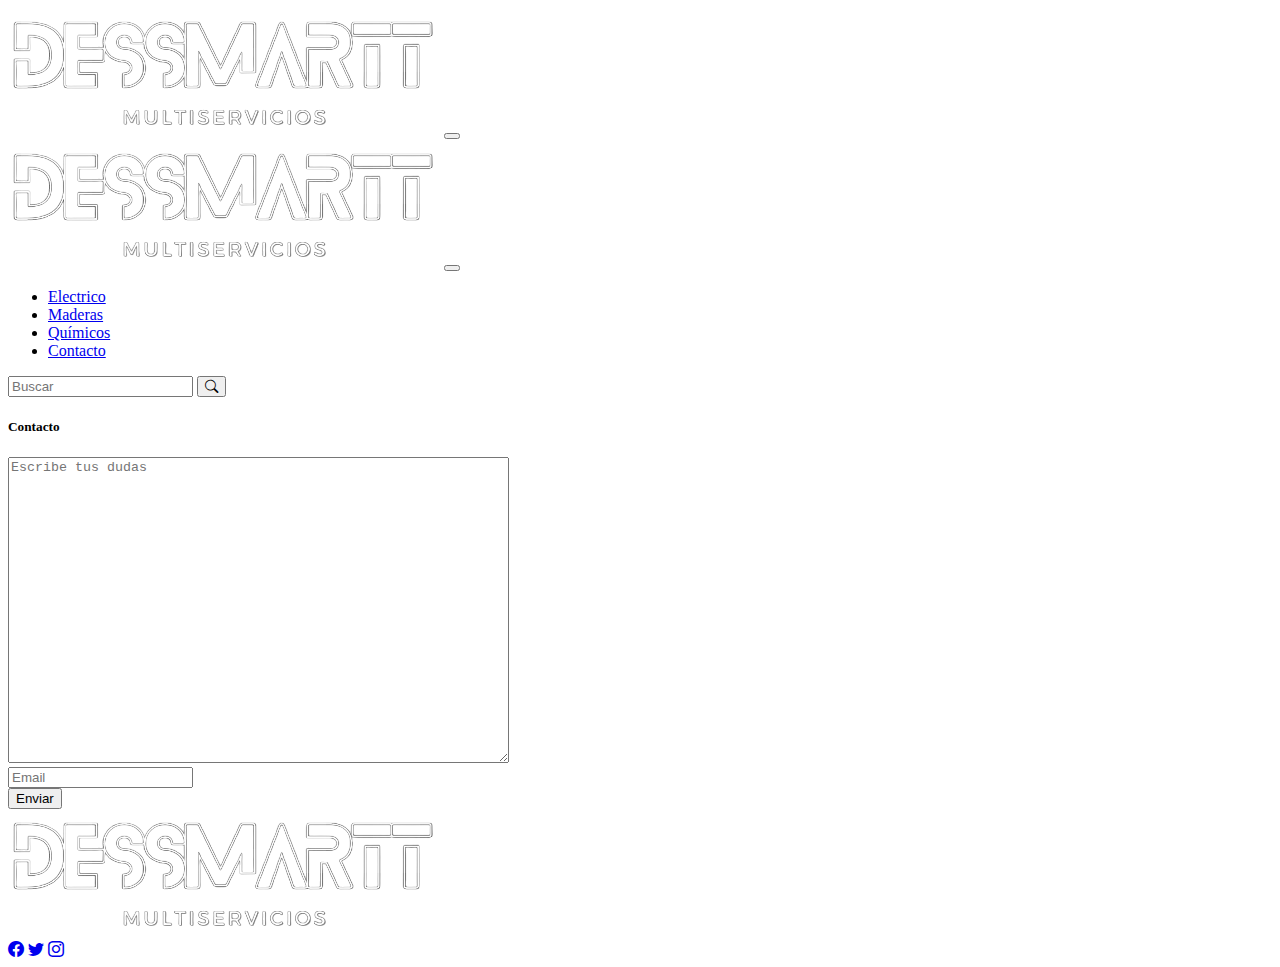
==== pages/contacto.html @ 6d1740a2 "se crearon los html para iniciar a darles estilo" ====
<!DOCTYPE html>
<html lang="en">

<head>
    <meta charset="UTF-8">
    <meta name="viewport" content="width=device-width, initial-scale=1.0">
    <!--link bootstrap-->
    <link href="https://cdn.jsdelivr.net/npm/bootstrap@5.3.2/dist/css/bootstrap.min.css" rel="stylesheet"
        integrity="sha384-T3c6CoIi6uLrA9TneNEoa7RxnatzjcDSCmG1MXxSR1GAsXEV/Dwwykc2MPK8M2HN" crossorigin="anonymous">
    <!--link iconos bootstrap-->
    <link rel="stylesheet" href="https://cdn.jsdelivr.net/npm/bootstrap-icons@1.11.3/font/bootstrap-icons.min.css">
    <!--linkear css-->
    <link rel="stylesheet" href="css/style.css">

    <title>Multiservicios DESSMART</title>
</head>

<body>

    <header>
        <nav class="navbar navbar-expand-lg">
            <section class="container-fluid">
                <a class="navbar-brand logo" href="../index.html"><img src="../assets/images/logo.png" alt="logo de la empresa"></a>

                <button class="navbar-toggler" type="button" data-bs-toggle="offcanvas"
                    data-bs-target="#offcanvasNavbar" aria-controls="offcanvasNavbar" aria-label="Toggle navigation">
                    <span class="navbar-toggler-icon"></span>
                </button>

                <section class="offcanvas offcanvas-end" tabindex="-1" id="offcanvasNavbar"
                    aria-labelledby="offcanvasNavbarLabel">
                    <article class="offcanvas-header">
                        <a class="navbar-hamburguesa-logo" href="../index.html"><img src="../assets/images/logo.png" alt="logo de la empresa"></a>
                        <button type="button" class="btn-close" data-bs-dismiss="offcanvas" aria-label="Close"></button>
                    </article>

                    <article class="offcanvas-body nav-list">
                        <ul class="navbar-nav justify-content-end flex-grow-1 pe-3">
                            <li><a href="electrico.html" class="nav_link">Electrico</a></li>
                            <li><a href="maderas.html" class="nav_link">Maderas</a></li>
                            <li><a href="quimicos.html" class="nav_link">Químicos</a></li>
                            <li><a href="contacto.html" class="nav_link">Contacto</a></li>
                        </ul>

                        <form class="buscar">
                            <input type="search" placeholder="Buscar">
                            <button class="btn_buscar" type="submit"><i class="bi bi-search "></i></button>
                        </form>
                    </article>
                </section>
            </section>
        </nav>
    </header>


    <main>
        
        <section class="contacto">
            <h5>Contacto</h5>
            <!--inputs para que el usuario ingrese un mensaje y su correo-->
            <form class="form_contacto">
                <div>
                    <textarea name="messege" id="" cols="60" rows="20" placeholder="Escribe tus dudas"></textarea>
                </div>
                <div>
                    <input type="email" placeholder="Email">
                </div>
                <div>
                    <input type="submit" value="Enviar" class="btn_contacto">
                </div>
            </form>
          </section class="contacto">

    </main>

    <footer>
        <section>
            <a href="index.html" class="logo"><img src="../assets/images/logo.png" alt="logo de la empresa"></a>
        </section>
        <!--link iconos redes sociales-->
        <section class="redes">
            <a href="https://www.facebook.com" target="_blank" class="icono"><i class="bi bi-facebook"></i></a>
            <a href="https://www.twitter.com" target="_blank" class="icono"><i class="bi bi-twitter"></i></a>
            <a href="https://www.instagram.com" target="_blank" class="icono"><i class="bi bi-instagram"></i></a>
        </section>
    </footer>


    <script src="https://cdn.jsdelivr.net/npm/bootstrap@5.3.2/dist/js/bootstrap.bundle.min.js"
        integrity="sha384-C6RzsynM9kWDrMNeT87bh95OGNyZPhcTNXj1NW7RuBCsyN/o0jlpcV8Qyq46cDfL"
        crossorigin="anonymous"></script>

</body>

</html>
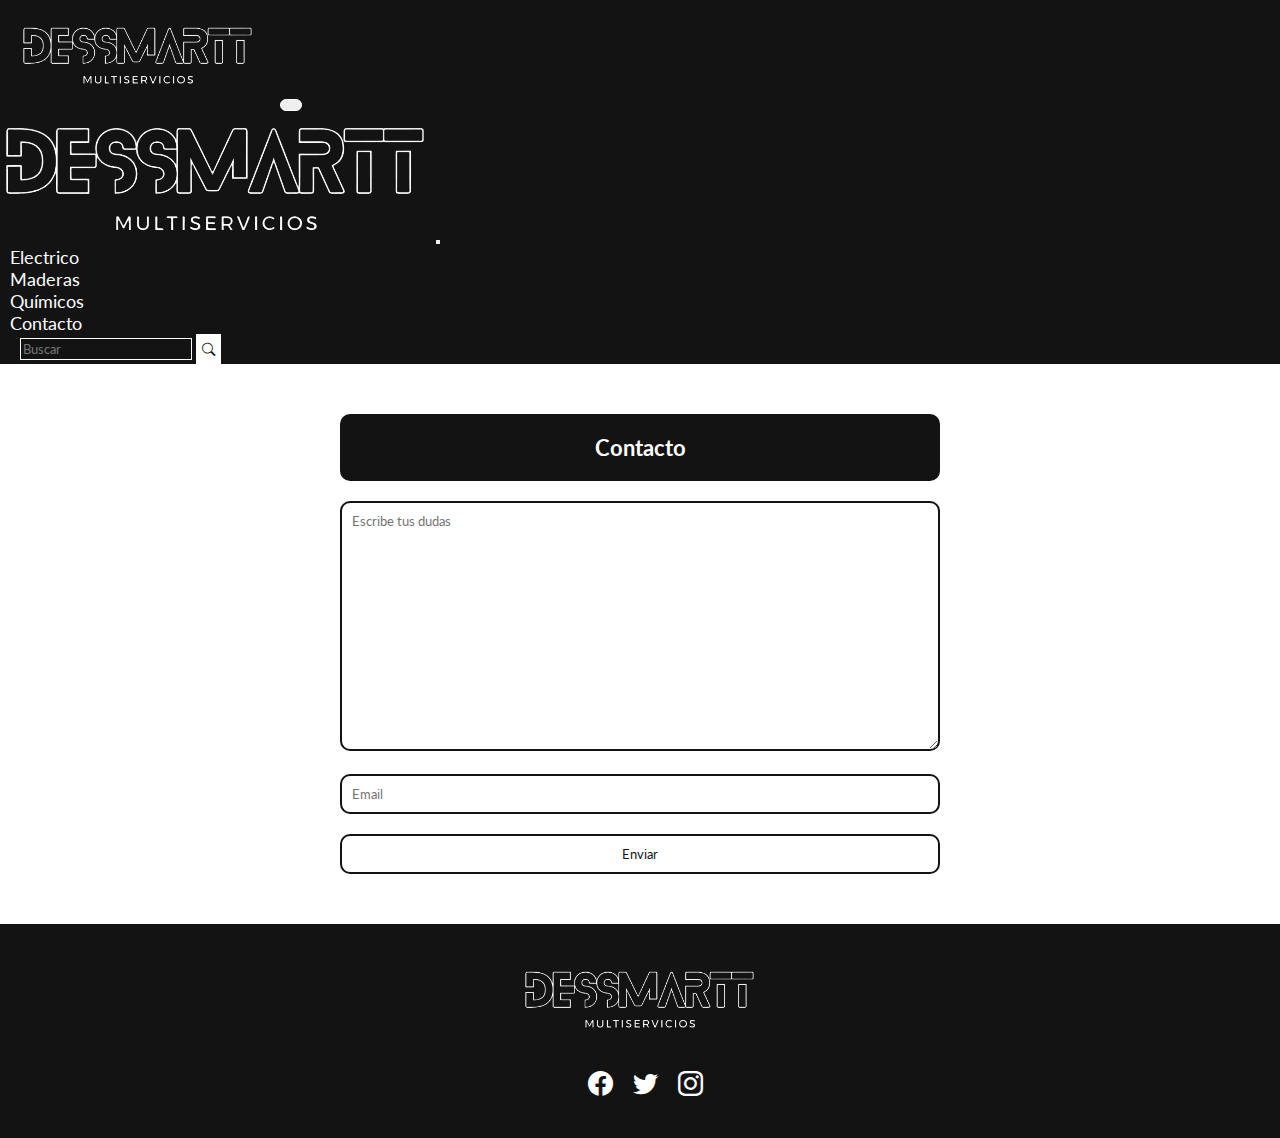
==== commit 40d11ec7: "se agrega sass para cada parte del proyecto" ====
--- a/pages/contacto.html
+++ b/pages/contacto.html
@@ -10,7 +10,7 @@
     <!--link iconos bootstrap-->
     <link rel="stylesheet" href="https://cdn.jsdelivr.net/npm/bootstrap-icons@1.11.3/font/bootstrap-icons.min.css">
     <!--linkear css-->
-    <link rel="stylesheet" href="css/style.css">
+    <link rel="stylesheet" href="../css/style.css">
 
     <title>Multiservicios DESSMART</title>
 </head>
--- a/css/style.css
+++ b/css/style.css
@@ -0,0 +1,897 @@
+@import url("https://fonts.googleapis.com/css2?family=Lato&display=swap");
+* {
+  margin: 0;
+  padding: 0;
+  box-sizing: border-box;
+  font-family: "Lato", sans-serif;
+}
+
+/*general*/
+ul {
+  list-style-type: none;
+}
+
+body {
+  background-color: rgb(255, 255, 255);
+}
+
+a {
+  text-decoration: none;
+  color: rgb(20, 19, 19);
+  font-size: 18px;
+}
+
+/*iconos footer*/
+.redes {
+  display: flex;
+  justify-content: center;
+  align-items: center;
+  padding: 0px 10px 10px 20px;
+}
+
+.icono {
+  padding: 10px;
+  color: rgb(255, 255, 255);
+}
+
+.icono:hover {
+  transform: scale(1.5);
+  transition: 0.5s;
+}
+
+.icono i {
+  font-size: 25px;
+  text-align: center;
+}
+
+footer {
+  text-align: center;
+  background-color: rgb(20, 19, 19);
+  padding: 20px;
+}
+
+/*header*/
+header {
+  position: sticky;
+  top: 0;
+  z-index: 2;
+}
+
+nav {
+  display: flex;
+  justify-content: space-between;
+  background-color: rgb(20, 19, 19);
+  align-items: center;
+}
+
+.nav_list {
+  display: flex;
+  align-items: end;
+  padding: 20px;
+  margin-right: 40px;
+}
+
+.nav_link {
+  padding: 10px;
+  color: rgb(255, 255, 255);
+}
+
+.nav_link:hover {
+  border-bottom: 2px solid rgb(255, 255, 255);
+}
+
+.logo img {
+  height: 70px;
+  margin: 20px;
+}
+
+.logo img:hover {
+  transform: scale(1.1);
+  transition: 0.5s;
+}
+
+.btn_buscar {
+  height: 30px;
+  padding-left: 10px;
+  padding-right: 10px;
+  background-color: rgb(255, 255, 255);
+  border: 1px solid rgb(255, 255, 255);
+  color: rgb(255, 255, 255);
+  margin-left: -5px;
+}
+
+.btn_buscar:hover {
+  color: rgb(20, 19, 19);
+  background-color: rgb(255, 255, 255);
+}
+
+.buscar input {
+  background-color: rgb(20, 19, 19);
+  border: 1px solid rgb(255, 255, 255);
+  color: rgb(255, 255, 255);
+  padding: 2px;
+}
+
+.buscar {
+  margin-left: 20px;
+}
+
+/*navbar hamburguesa*/
+.navbar_hamburguesa {
+  display: none;
+}
+
+.fixed-top {
+  position: static;
+}
+
+.navbar-toggler-icon {
+  color: rgb(255, 255, 255);
+  border-radius: 10px;
+}
+
+.navbar-toggler {
+  border: 1px solid rgb(255, 255, 255);
+  border-radius: 10px;
+  padding: 0px 10px;
+  padding-top: 10px;
+}
+
+.navbar .container-fluid {
+  justify-content: end;
+  align-items: center;
+}
+
+.offcanvas-body .btn_buscar {
+  color: rgb(20, 19, 19);
+  margin: 0 auto;
+  padding: 5px;
+}
+
+.offcanvas-header {
+  background-color: rgb(20, 19, 19);
+  color: rgb(255, 255, 255);
+}
+
+.offcanvas-header .btn-close {
+  color: rgb(255, 255, 255);
+}
+
+.offcanvas-body .li_hamburguesa:hover {
+  border-bottom: 1px solid rgb(20, 19, 19);
+}
+
+/*portada*/
+/*index*/
+.container_portada {
+  display: flex;
+  max-width: 100%;
+  justify-content: center;
+}
+
+.carousel-item img {
+  width: auto;
+  height: 700px;
+  object-fit: cover;
+  object-position: top;
+  border-radius: 10px;
+}
+
+.carousel_portada {
+  border-radius: 10px;
+  width: 80%;
+  position: relative;
+  margin: 45px;
+  box-shadow: 0 4px 8px 0 rgba(0, 0, 0, 0.2), 0 6px 20px 0 rgba(0, 0, 0, 0.699);
+}
+
+.carousel-caption {
+  margin-bottom: 20px;
+  text-align: center;
+  color: rgb(20, 19, 19);
+  font-size: 18px;
+  padding: 10px;
+}
+
+h5 {
+  background-color: rgb(20, 19, 19);
+  color: rgb(255, 255, 255);
+  padding: 5px;
+  text-align: center;
+  border-radius: 10px;
+  font-size: 22px;
+}
+
+.container_portada h5:hover {
+  background-color: rgb(255, 255, 255);
+  color: rgb(20, 19, 19);
+}
+
+.carousel-caption p {
+  background-color: rgba(240, 248, 255, 0.726);
+  padding: 15px;
+  text-align: justify;
+  border-radius: 10px;
+}
+
+/*nosotros*/
+.nosotros {
+  text-align: center;
+  background-color: rgb(20, 19, 19);
+  padding: 80px;
+}
+
+.nosotros article {
+  display: inline-block;
+  padding: 10px;
+}
+
+.nosotros_texto {
+  width: 400px;
+  height: 450px;
+  overflow: auto;
+  color: rgb(255, 255, 255);
+  text-align: justify;
+  background-color: #414040;
+}
+
+.nosotros iframe {
+  width: 800px;
+  height: 450px;
+}
+
+.nosotros_texto h2 {
+  color: rgb(20, 19, 19);
+  background-color: rgb(255, 255, 255);
+  padding: 10px;
+  margin: 20px 0px;
+  border-radius: 10px;
+  text-align: center;
+}
+
+/*top ventas*/
+.top_ventas {
+  display: flex;
+  flex-direction: column;
+  align-items: center;
+  margin: 80px;
+  gap: 40px;
+}
+
+.titulo_top_ventas {
+  background-color: rgb(20, 19, 19);
+  color: rgb(255, 255, 255);
+  padding: 10px;
+  width: 600px;
+  border-radius: 10px;
+  text-align: center;
+}
+
+.top_ventas_productos {
+  display: grid;
+  grid-template-columns: repeat(3, 1fr);
+  gap: 80px;
+}
+
+.top_ventas_productos img {
+  box-shadow: 0 4px 8px 0 rgba(0, 0, 0, 0.2), 0 6px 20px 0 rgba(0, 0, 0, 0.699);
+  border-radius: 10px;
+}
+
+.card {
+  border: none;
+  text-align: center;
+}
+
+.card-body {
+  display: flex;
+  flex-direction: column;
+  align-items: center;
+}
+
+.card h5 {
+  color: rgb(255, 255, 255);
+  padding: 10px 50px;
+  margin-top: 20px;
+}
+
+.card h6 {
+  color: rgb(255, 255, 255);
+  background-color: rgb(20, 19, 19);
+  padding: 10px 15px;
+  border-radius: 30%;
+}
+
+.card .btn {
+  background-color: rgb(20, 19, 19);
+  color: rgb(255, 255, 255);
+  padding: 10px 15px;
+  border: 2px solid rgb(255, 255, 255);
+}
+
+/*electrico*/
+/*portada*/
+.portada_categoria {
+  text-align: center;
+}
+
+.portada_categoria img {
+  position: relative;
+  width: 80%;
+  height: 700px;
+  object-fit: cover;
+  object-position: top;
+  border-radius: 10px;
+  margin: 45px 0px;
+  box-shadow: 0 4px 8px 0 rgba(0, 0, 0, 0.2), 0 6px 20px 0 rgba(0, 0, 0, 0.699);
+}
+
+.texto_portada_categoria {
+  position: absolute;
+  top: 75%;
+  left: 15%;
+}
+
+.texto_portada_categoria p {
+  background-color: rgba(240, 248, 255, 0.726);
+  width: 550px;
+  border-radius: 10px;
+  padding: 10px;
+}
+
+/*servicios electricos*/
+.servicios_electricos {
+  display: flex;
+  flex-direction: column;
+  gap: 40px;
+  align-items: center;
+  background-color: rgb(20, 19, 19);
+  padding: 60px 0px;
+}
+
+.servicio_elect {
+  display: flex;
+  text-align: justify;
+  padding: 0px 20px;
+  background-color: #414040;
+  border-radius: 10px;
+  width: 80%;
+}
+
+.servicio_elect img {
+  width: 700px;
+  height: 400px;
+  object-fit: cover;
+  border-radius: 10px;
+  margin: 20px;
+  box-shadow: 0 4px 8px 0 rgba(0, 0, 0, 0.2), 0 6px 20px 0 rgba(0, 0, 0, 0.699);
+}
+
+.servicio_elect p {
+  max-width: 100%;
+  height: 90%;
+  background-color: rgba(240, 248, 255, 0.63);
+  padding: 10px;
+  border-radius: 10px;
+  margin-top: 20px;
+  font-size: 16px;
+  padding: 20px;
+}
+
+.texto_servicio_elect {
+  position: relative;
+}
+
+.servicio_elect button {
+  background-color: rgb(20, 19, 19);
+  color: rgb(255, 255, 255);
+  padding: 10px 15px;
+  border-radius: 10px;
+  margin-top: 20px;
+  position: absolute;
+  top: 75%;
+  left: 40%;
+}
+
+.servicio_elect button:hover {
+  background-color: rgb(255, 255, 255);
+  color: rgb(20, 19, 19);
+}
+
+.servicio_elect .btn_servicio_elect_invertido {
+  left: 0%;
+}
+
+.servicio_elect .btn_servicio_elect_invertido {
+  left: 40%;
+}
+
+/*maderas*/
+/*categorias*/
+.categorias_maderas {
+  text-align: center;
+  padding: 60px;
+  background-color: rgb(20, 19, 19);
+}
+
+.titulo_cat_maderas {
+  background-color: #414040;
+  color: rgb(255, 255, 255);
+  padding: 10px;
+  width: 600px;
+  border-radius: 10px;
+  margin: 0px auto;
+  margin-bottom: 20px;
+}
+
+.card_cat_maderas {
+  display: flex;
+  justify-content: center;
+  gap: 50px;
+  background-color: #414040;
+  padding: 20px;
+  border-radius: 10px;
+  width: 65%;
+  margin: 0 auto;
+}
+
+.card_cat_maderas img {
+  width: 300px;
+  height: 300px;
+  object-fit: cover;
+  border-radius: 10px;
+  box-shadow: 0 4px 8px 0 rgba(0, 0, 0, 0.2), 0 6px 20px 0 rgba(0, 0, 0, 0.699);
+}
+
+.card_maderas {
+  position: relative;
+}
+
+.card_cat_maderas button {
+  background-color: rgb(20, 19, 19);
+  color: rgb(255, 255, 255);
+  padding: 10px 15px;
+  border-radius: 10px;
+  margin-top: 20px;
+  position: absolute;
+  z-index: 1;
+  left: 35%;
+  top: 65%;
+}
+
+.card_cat_maderas button:hover {
+  background-color: rgb(255, 255, 255);
+  color: rgb(20, 19, 19);
+}
+
+/*articulos de madera*/
+.articulos {
+  display: grid;
+  grid-template-columns: repeat(4, 1fr);
+  gap: 20px;
+  padding: 50px 100px;
+}
+
+.articulo_madera {
+  border-radius: 10px;
+  border: 2px solid rgb(20, 19, 19);
+  display: flex;
+  flex-direction: column;
+  justify-content: center;
+  gap: 20px;
+  padding: 20px;
+}
+
+.articulo_madera:hover {
+  background-color: #414040;
+  color: rgb(255, 255, 255);
+}
+
+.articulo_madera img {
+  width: 300px;
+  height: 300px;
+  object-fit: cover;
+  border-radius: 10px;
+  box-shadow: 0 4px 8px 0 rgba(0, 0, 0, 0.2), 0 6px 20px 0 rgba(0, 0, 0, 0.699);
+  margin: 0 auto;
+}
+
+.texto_articulo_madera {
+  text-align: center;
+}
+
+.texto_articulo_madera p {
+  font-size: 18px;
+}
+
+.texto_articulo_madera button {
+  background-color: rgb(20, 19, 19);
+  color: rgb(255, 255, 255);
+  padding: 10px 15px;
+  border-radius: 10px;
+  margin-bottom: 10px;
+}
+
+.texto_articulo_madera button:hover {
+  background-color: rgb(255, 255, 255);
+  color: rgb(20, 19, 19);
+}
+
+.texto_articulo_madera .precio {
+  font-size: 22px;
+  background-color: #d31d1d;
+  color: rgb(255, 255, 255);
+  width: 50px;
+  margin: 0 auto;
+  border-radius: 10px;
+}
+
+.paginas_maderas {
+  text-align: center;
+  margin: 20px;
+  font-size: 22px;
+}
+
+.paginas_maderas a {
+  color: rgb(20, 19, 19);
+  border: 2px solid rgb(20, 19, 19);
+  padding: 10px;
+}
+
+.paginas_maderas a:hover {
+  background-color: rgb(20, 19, 19);
+  color: rgb(255, 255, 255);
+}
+
+/*quimicos*/
+.portada_quimicos {
+  display: grid;
+  grid-template-columns: repeat(2, 1fr);
+  padding: 50px;
+  gap: 5%;
+}
+
+.servicios_quimicos img,
+.productos_quimicos img {
+  width: 100%;
+  height: 800px;
+  object-fit: cover;
+  object-position: top;
+  border-radius: 10px;
+  box-shadow: 0 4px 8px 0 rgba(0, 0, 0, 0.2), 0 6px 20px 0 rgba(0, 0, 0, 0.699);
+}
+
+.servicios_quimicos,
+.productos_quimicos {
+  position: relative;
+  margin: 0 auto;
+}
+
+.servicios_quimicos h5,
+.productos_quimicos h5 {
+  width: 100%;
+  position: absolute;
+  top: 70%;
+  font-size: 30px;
+  background-color: rgb(20, 19, 19);
+  color: rgb(255, 255, 255);
+  padding: 50px 0px;
+  border-radius: 0px;
+}
+
+.productos_quimicos h6 {
+  width: 150px;
+  height: 150px;
+  position: absolute;
+  top: 5%;
+  right: 5%;
+  font-size: 16px;
+  background-color: #cf0606;
+  color: rgb(255, 255, 255);
+  padding: 30px 0px;
+  border-radius: 0px;
+  text-align: center;
+  border-radius: 50%;
+  margin: auto 0;
+  line-height: 90px;
+}
+
+.servicios_quimicos h5:hover,
+.productos_quimicos h5:hover {
+  padding: 48px;
+  font-size: 34px;
+}
+
+/*contacto*/
+.contacto {
+  display: flex;
+  flex-direction: column;
+  align-items: center;
+  gap: 20px;
+  margin: 50px;
+}
+
+.contacto h5 {
+  background-color: rgb(20, 19, 19);
+  color: rgb(255, 255, 255);
+  padding: 20px;
+  width: 600px;
+  border-radius: 10px;
+  text-align: center;
+}
+
+.form_contacto {
+  display: flex;
+  flex-direction: column;
+  align-items: center;
+  gap: 20px;
+}
+
+.form_contacto input,
+.form_contacto textarea {
+  background-color: rgb(255, 255, 255);
+  color: rgb(20, 19, 19);
+  padding: 10px;
+  width: 600px;
+  border-radius: 10px;
+  border: 2px solid rgb(20, 19, 19);
+}
+
+.form_contacto textarea {
+  height: 250px;
+}
+
+.btn_contacto:hover {
+  color: rgb(255, 255, 255);
+  background-color: rgb(20, 19, 19);
+}
+
+/*responsive*/
+/*navbar*/
+@media (max-width: 1024px) {
+  nav .buscar,
+  nav .nav_list {
+    display: none;
+  }
+  .navbar_hamburguesa {
+    display: block;
+    margin: 0px 40px 0px;
+  }
+  .navbar-toggler {
+    font-size: 25px;
+  }
+}
+/*index*/
+@media screen and (min-width: 769px) and (max-width: 1024px) {
+  .nosotros_texto {
+    width: 100%;
+  }
+  .nosotros iframe {
+    max-width: 100%;
+  }
+  .top_ventas_productos {
+    display: flex;
+    flex-wrap: wrap;
+    justify-content: center;
+  }
+  .nosotros_texto,
+  .top_ventas_productos {
+    font-size: 16px;
+  }
+  .titulo_top_ventas {
+    width: 100%;
+  }
+}
+@media screen and (min-width: 320px) and (max-width: 768px) {
+  .texto_portada p {
+    display: none;
+  }
+  .logo img {
+    height: 20px;
+    margin: 10px;
+    align-content: center;
+  }
+  .nav {
+    align-content: center;
+  }
+  .navbar_hamburguesa {
+    margin: 5px;
+  }
+  .navbar-toggler {
+    font-size: 10px;
+  }
+  .carousel-item img {
+    height: 300px;
+  }
+  .container_portada {
+    padding: 0px;
+  }
+  .nosotros {
+    padding: 10px;
+  }
+  .nosotros article {
+    height: 300px;
+    width: 100%;
+  }
+  .nosotros iframe {
+    height: 100%;
+    width: 100%;
+  }
+  .nosotros p {
+    font-size: 12px;
+  }
+  .titulo_top_ventas {
+    width: 100%;
+  }
+  .top_ventas_productos {
+    display: grid;
+    grid-template-columns: repeat(1, 1fr);
+    gap: 20px;
+  }
+  .icono i {
+    font-size: 10px;
+    text-align: center;
+  }
+  footer {
+    padding: 5px;
+  }
+}
+/*electrico*/
+@media screen and (min-width: 769px) and (max-width: 1024px) {
+  .texto_portada_categoria,
+  .texto_portada_categoria h5 {
+    width: 80%;
+    font-size: 16px;
+    left: 18%;
+    top: 55%;
+  }
+  .texto_portada_categoria p {
+    display: none;
+  }
+  .servicio_elect {
+    flex-direction: column;
+    align-items: center;
+  }
+  .servicio_elect_invertido {
+    flex-direction: column-reverse;
+  }
+  .servicio_elect button {
+    position: static;
+    margin: auto;
+  }
+  .texto_servicio_elect {
+    max-width: 100%;
+    text-align: center;
+    padding: 10px 0px 30px 0px;
+  }
+  .servicio_elect {
+    width: 70%;
+    gap: 0px;
+  }
+  .servicio_elect img,
+  .texto_servicio_elect {
+    width: 100%;
+    margin: 10px auto;
+  }
+}
+@media screen and (min-width: 320px) and (max-width: 768px) {
+  .portada_categoria img {
+    height: 300px;
+    margin: 45px 0px;
+  }
+  .servicio_elect img {
+    width: 100%;
+    margin: 0px;
+  }
+  .texto_portada_categoria p {
+    display: none;
+  }
+  .texto_portada_categoria {
+    top: 35%;
+    left: 42%;
+  }
+  .servicio_elect {
+    width: 95%;
+    flex-direction: column;
+    padding: 0px;
+    margin: 5px;
+    gap: 20px;
+  }
+  .texto_servicio_elect {
+    height: 350px;
+    font-size: 12px;
+    overflow: auto;
+  }
+  .servicio_elect p {
+    height: 100vh;
+  }
+  .servicio_elect button {
+    display: none;
+  }
+  .servicio_elect_invertido {
+    flex-direction: column-reverse;
+  }
+}
+/*maderas*/
+@media (max-width: 1200px) {
+  .articulos {
+    grid-template-columns: repeat(3, 1fr);
+    padding: 10px 2px;
+  }
+}
+@media (max-width: 1024px) {
+  .articulos {
+    grid-template-columns: repeat(2, 1fr);
+    padding: 10px 2px;
+  }
+  .card_cat_maderas {
+    display: flex;
+    flex-wrap: wrap;
+    justify-content: center;
+    gap: 30px;
+    width: 90%;
+  }
+}
+@media screen and (min-width: 320px) and (max-width: 768px) {
+  .articulos {
+    grid-template-columns: repeat(1, 1fr);
+  }
+  .card_cat_maderas {
+    display: flex;
+    flex-wrap: wrap;
+    gap: 30px;
+    width: 95vw;
+    padding: 0px;
+    margin: 0 auto;
+  }
+  .categorias_maderas {
+    padding: 0px;
+    align-items: center;
+  }
+  .titulo_cat_maderas {
+    width: 100vw;
+  }
+  .articulos,
+  .articulo_madera {
+    padding: 10px 2px;
+  }
+  .articulo_madera img {
+    width: 80%;
+    height: 40%;
+    object-fit: cover;
+    border-radius: 10px;
+    box-shadow: 0 4px 8px 0 rgba(0, 0, 0, 0.2), 0 6px 20px 0 rgba(0, 0, 0, 0.699);
+    margin: 0 auto;
+  }
+}
+/*quimicos*/
+@media (max-width: 1024px) {
+  .portada_quimicos {
+    grid-template-columns: repeat(1, 1fr);
+    gap: 40px;
+    justify-content: center;
+  }
+}
+@media screen and (min-width: 320px) and (max-width: 768px) {
+  .servicios_quimicos img,
+  .productos_quimicos img {
+    width: 90vw;
+    height: 350px;
+  }
+  .servicios_quimicos h5,
+  .productos_quimicos h5 {
+    width: 100%;
+    font-size: 18px;
+    padding: 15px;
+  }
+}
+/*contacto*/
+@media screen and (min-width: 320px) and (max-width: 768px) {
+  .form_contacto input,
+  .form_contacto textarea,
+  .contacto h5 {
+    width: 95vw;
+  }
+}
+
+/*# sourceMappingURL=style.css.map */
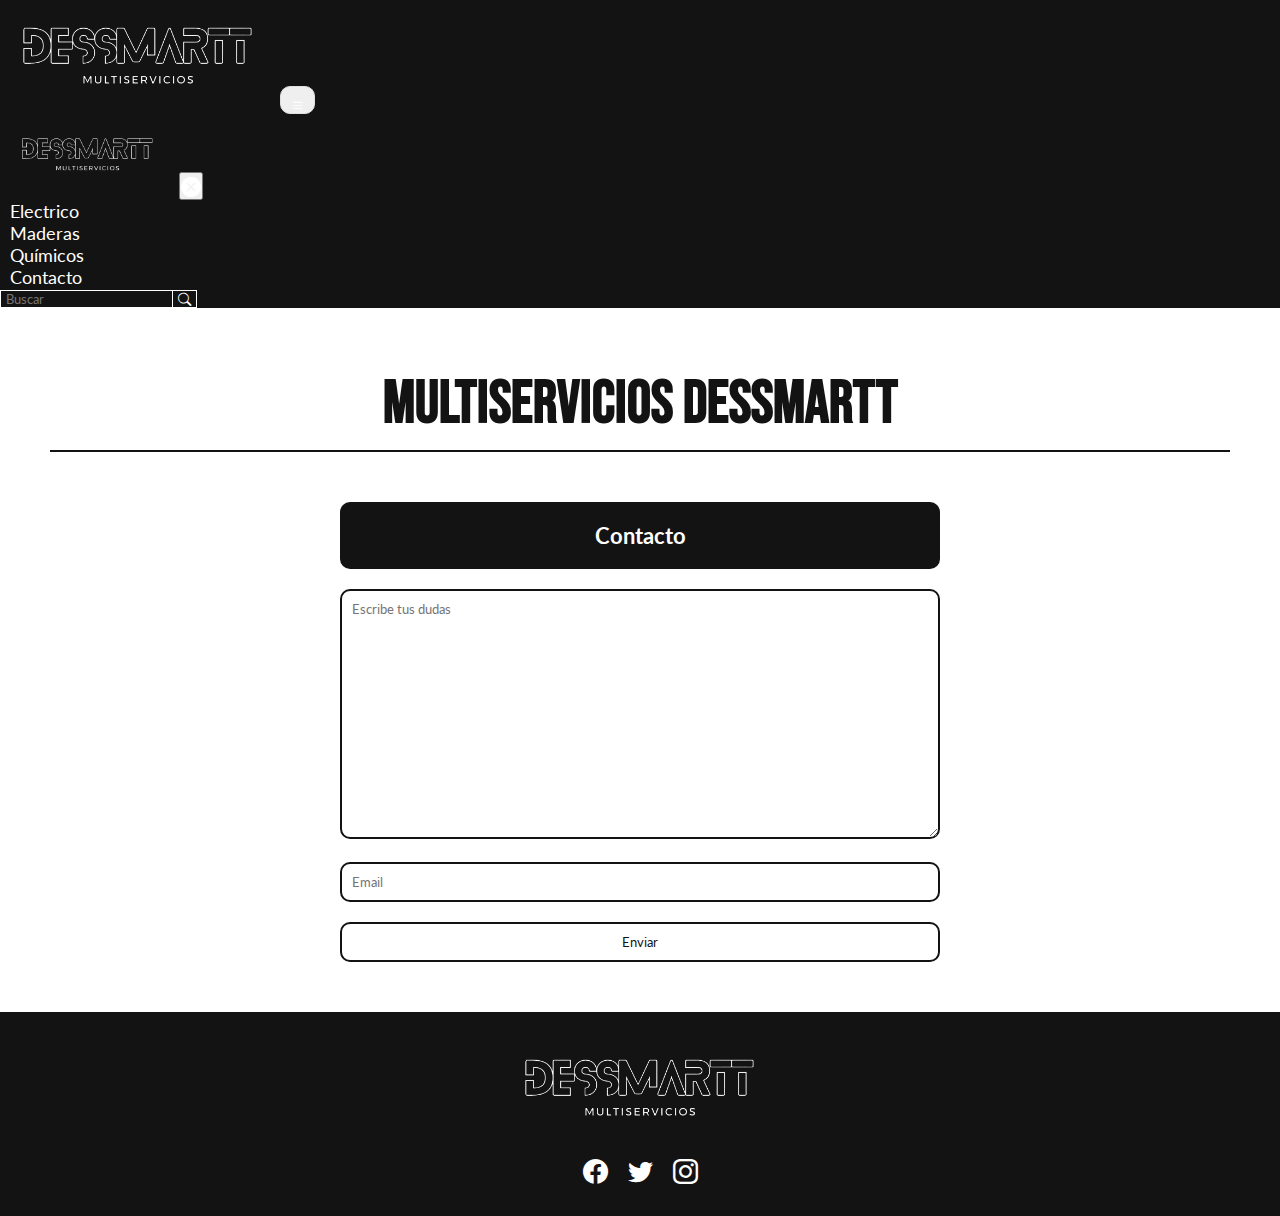
==== commit 99d3f0c4: "se corrigieron las etiquetas h y se agregaron imagenes a la carpeta assets" ====
--- a/pages/contacto.html
+++ b/pages/contacto.html
@@ -12,7 +12,7 @@
     <!--linkear css-->
     <link rel="stylesheet" href="../css/style.css">
 
-    <title>Multiservicios DESSMART</title>
+    <title>Multiservicios DESSMARTT</title>
 </head>
 
 <body>
@@ -24,14 +24,14 @@
 
                 <button class="navbar-toggler" type="button" data-bs-toggle="offcanvas"
                     data-bs-target="#offcanvasNavbar" aria-controls="offcanvasNavbar" aria-label="Toggle navigation">
-                    <span class="navbar-toggler-icon"></span>
+                    <span class="navbar-toggler-icon"><i class="bi bi-list"></i></span>
                 </button>
 
                 <section class="offcanvas offcanvas-end" tabindex="-1" id="offcanvasNavbar"
                     aria-labelledby="offcanvasNavbarLabel">
                     <article class="offcanvas-header">
-                        <a class="navbar-hamburguesa-logo" href="../index.html"><img src="../assets/images/logo.png" alt="logo de la empresa"></a>
-                        <button type="button" class="btn-close" data-bs-dismiss="offcanvas" aria-label="Close"></button>
+                        <a href="../index.html"><img src="../assets/images/logo.png" alt="logo de la empresa" class="navbar-hamburguesa-logo"></a>
+                        <button type="button" class="btn-close" data-bs-dismiss="offcanvas" aria-label="Close"><i class="bi bi-x-circle-fill boton_cerrar"></i></button>
                     </article>
 
                     <article class="offcanvas-body nav-list">
@@ -42,8 +42,8 @@
                             <li><a href="contacto.html" class="nav_link">Contacto</a></li>
                         </ul>
 
-                        <form class="buscar">
-                            <input type="search" placeholder="Buscar">
+                        <form>
+                            <input type="search" placeholder="Buscar" class="barra_buscar">
                             <button class="btn_buscar" type="submit"><i class="bi bi-search "></i></button>
                         </form>
                     </article>
@@ -55,8 +55,9 @@
 
     <main>
         
+        <h1>Multiservicios DESSMARTT</h1>
         <section class="contacto">
-            <h5>Contacto</h5>
+            <h2>Contacto</h2>
             <!--inputs para que el usuario ingrese un mensaje y su correo-->
             <form class="form_contacto">
                 <div>
--- a/css/style.css
+++ b/css/style.css
@@ -1,4 +1,5 @@
 @import url("https://fonts.googleapis.com/css2?family=Lato&display=swap");
+@import url("https://fonts.googleapis.com/css2?family=Bebas+Neue&display=swap");
 * {
   margin: 0;
   padding: 0;
@@ -21,33 +22,53 @@
   font-size: 18px;
 }
 
+.logo img {
+  height: 70px;
+  margin: 20px;
+}
+.logo img:hover {
+  transform: scale(1.1);
+  transition: 0.5s;
+}
+
+h1 {
+  font-family: "Bebas Neue", sans-serif;
+  color: rgb(20, 19, 19);
+  margin: 50px;
+  padding: 10px;
+  text-align: center;
+  border-bottom: 2px solid rgb(20, 19, 19);
+  font-size: 60px;
+}
+
+h2, h5, h3 {
+  background-color: rgb(20, 19, 19);
+  color: rgb(255, 255, 255);
+  padding: 5px;
+  text-align: center;
+  border-radius: 10px;
+  font-size: 22px;
+}
+
 /*iconos footer*/
-.redes {
+footer {
+  text-align: center;
+  background-color: rgb(20, 19, 19);
+  padding: 20px;
+}
+footer .redes {
   display: flex;
   justify-content: center;
   align-items: center;
-  padding: 0px 10px 10px 20px;
-}
-
-.icono {
-  padding: 10px;
-  color: rgb(255, 255, 255);
-}
-
-.icono:hover {
+}
+footer .redes .icono {
+  font-size: 25px;
+  padding: 10px;
+  color: rgb(255, 255, 255);
+}
+footer .redes .icono:hover {
   transform: scale(1.5);
   transition: 0.5s;
-}
-
-.icono i {
-  font-size: 25px;
-  text-align: center;
-}
-
-footer {
-  text-align: center;
-  background-color: rgb(20, 19, 19);
-  padding: 20px;
 }
 
 /*header*/
@@ -55,110 +76,58 @@
   position: sticky;
   top: 0;
   z-index: 2;
-}
-
-nav {
-  display: flex;
-  justify-content: space-between;
-  background-color: rgb(20, 19, 19);
-  align-items: center;
-}
-
-.nav_list {
-  display: flex;
-  align-items: end;
-  padding: 20px;
-  margin-right: 40px;
+  background-color: rgb(20, 19, 19);
 }
 
 .nav_link {
-  padding: 10px;
-  color: rgb(255, 255, 255);
-}
-
+  color: rgb(255, 255, 255);
+  padding: 10px;
+}
 .nav_link:hover {
   border-bottom: 2px solid rgb(255, 255, 255);
 }
 
-.logo img {
-  height: 70px;
+.btn_buscar {
+  padding: 0px 5px 0px 5px;
+  background-color: rgb(20, 19, 19);
+  border: 1px solid rgb(255, 255, 255);
+  color: rgb(255, 255, 255);
+  margin-left: -5px;
+}
+
+.barra_buscar {
+  background-color: rgb(20, 19, 19);
+  border: 1px solid rgb(255, 255, 255);
+}
+.barra_buscar[type=search] {
+  color: rgb(255, 255, 255);
+  padding-left: 5px;
+}
+
+.navbar-hamburguesa-logo {
+  height: 40px;
   margin: 20px;
 }
 
-.logo img:hover {
-  transform: scale(1.1);
-  transition: 0.5s;
-}
-
-.btn_buscar {
-  height: 30px;
-  padding-left: 10px;
-  padding-right: 10px;
-  background-color: rgb(255, 255, 255);
-  border: 1px solid rgb(255, 255, 255);
-  color: rgb(255, 255, 255);
-  margin-left: -5px;
-}
-
-.btn_buscar:hover {
-  color: rgb(20, 19, 19);
-  background-color: rgb(255, 255, 255);
-}
-
-.buscar input {
-  background-color: rgb(20, 19, 19);
-  border: 1px solid rgb(255, 255, 255);
-  color: rgb(255, 255, 255);
-  padding: 2px;
-}
-
-.buscar {
-  margin-left: 20px;
-}
-
-/*navbar hamburguesa*/
-.navbar_hamburguesa {
-  display: none;
-}
-
-.fixed-top {
-  position: static;
-}
-
-.navbar-toggler-icon {
-  color: rgb(255, 255, 255);
-  border-radius: 10px;
+.offcanvas-body,
+.offcanvas-header {
+  background-color: rgb(20, 19, 19);
+}
+.offcanvas-body .boton_cerrar,
+.offcanvas-header .boton_cerrar {
+  color: rgb(255, 255, 255);
+  font-size: 20px;
 }
 
 .navbar-toggler {
-  border: 1px solid rgb(255, 255, 255);
+  border: 1px solid #e0e0e0;
   border-radius: 10px;
   padding: 0px 10px;
   padding-top: 10px;
 }
-
-.navbar .container-fluid {
-  justify-content: end;
-  align-items: center;
-}
-
-.offcanvas-body .btn_buscar {
-  color: rgb(20, 19, 19);
-  margin: 0 auto;
-  padding: 5px;
-}
-
-.offcanvas-header {
-  background-color: rgb(20, 19, 19);
-  color: rgb(255, 255, 255);
-}
-
-.offcanvas-header .btn-close {
-  color: rgb(255, 255, 255);
-}
-
-.offcanvas-body .li_hamburguesa:hover {
-  border-bottom: 1px solid rgb(20, 19, 19);
+.navbar-toggler-icon {
+  color: rgb(255, 255, 255);
+  border-radius: 10px;
 }
 
 /*portada*/
@@ -167,6 +136,13 @@
   display: flex;
   max-width: 100%;
   justify-content: center;
+}
+.container_portada .carousel_portada {
+  border-radius: 10px;
+  width: 80%;
+  position: relative;
+  margin: 45px;
+  box-shadow: 0 4px 8px 0 rgba(0, 0, 0, 0.2), 0 6px 20px 0 rgba(0, 0, 0, 0.699);
 }
 
 .carousel-item img {
@@ -177,14 +153,6 @@
   border-radius: 10px;
 }
 
-.carousel_portada {
-  border-radius: 10px;
-  width: 80%;
-  position: relative;
-  margin: 45px;
-  box-shadow: 0 4px 8px 0 rgba(0, 0, 0, 0.2), 0 6px 20px 0 rgba(0, 0, 0, 0.699);
-}
-
 .carousel-caption {
   margin-bottom: 20px;
   text-align: center;
@@ -192,21 +160,6 @@
   font-size: 18px;
   padding: 10px;
 }
-
-h5 {
-  background-color: rgb(20, 19, 19);
-  color: rgb(255, 255, 255);
-  padding: 5px;
-  text-align: center;
-  border-radius: 10px;
-  font-size: 22px;
-}
-
-.container_portada h5:hover {
-  background-color: rgb(255, 255, 255);
-  color: rgb(20, 19, 19);
-}
-
 .carousel-caption p {
   background-color: rgba(240, 248, 255, 0.726);
   padding: 15px;
@@ -216,31 +169,33 @@
 
 /*nosotros*/
 .nosotros {
+  display: grid;
+  grid-template-columns: repeat(2, 1fr);
+  flex-wrap: wrap;
+  justify-content: center;
   text-align: center;
   background-color: rgb(20, 19, 19);
   padding: 80px;
 }
-
-.nosotros article {
-  display: inline-block;
-  padding: 10px;
-}
-
+.nosotros iframe {
+  width: 800px;
+  height: 100%;
+}
+.nosotros_video {
+  height: 100%;
+  width: 100%;
+  padding: 10px;
+}
 .nosotros_texto {
-  width: 400px;
-  height: 450px;
+  width: 100%;
+  height: 100%;
+  padding: 0px 20px;
   overflow: auto;
   color: rgb(255, 255, 255);
   text-align: justify;
   background-color: #414040;
 }
-
-.nosotros iframe {
-  width: 800px;
-  height: 450px;
-}
-
-.nosotros_texto h2 {
+.nosotros_texto h3 {
   color: rgb(20, 19, 19);
   background-color: rgb(255, 255, 255);
   padding: 10px;
@@ -257,8 +212,7 @@
   margin: 80px;
   gap: 40px;
 }
-
-.titulo_top_ventas {
+.top_ventas_titulo {
   background-color: rgb(20, 19, 19);
   color: rgb(255, 255, 255);
   padding: 10px;
@@ -266,43 +220,38 @@
   border-radius: 10px;
   text-align: center;
 }
-
 .top_ventas_productos {
   display: grid;
   grid-template-columns: repeat(3, 1fr);
   gap: 80px;
 }
-
 .top_ventas_productos img {
   box-shadow: 0 4px 8px 0 rgba(0, 0, 0, 0.2), 0 6px 20px 0 rgba(0, 0, 0, 0.699);
   border-radius: 10px;
 }
-
-.card {
+.top_ventas_productos .card {
   border: none;
   text-align: center;
 }
-
-.card-body {
+.top_ventas_productos .card .card-body {
   display: flex;
   flex-direction: column;
   align-items: center;
-}
-
-.card h5 {
+  justify-content: space-between;
+  height: auto;
+}
+.top_ventas_productos .card .card-body h5 {
   color: rgb(255, 255, 255);
   padding: 10px 50px;
   margin-top: 20px;
 }
-
-.card h6 {
+.top_ventas_productos .card .card-body h6 {
   color: rgb(255, 255, 255);
   background-color: rgb(20, 19, 19);
   padding: 10px 15px;
   border-radius: 30%;
 }
-
-.card .btn {
+.top_ventas_productos .card .card-body .btn {
   background-color: rgb(20, 19, 19);
   color: rgb(255, 255, 255);
   padding: 10px 15px;
@@ -313,10 +262,9 @@
 /*portada*/
 .portada_categoria {
   text-align: center;
-}
-
+  position: relative;
+}
 .portada_categoria img {
-  position: relative;
   width: 80%;
   height: 700px;
   object-fit: cover;
@@ -325,16 +273,14 @@
   margin: 45px 0px;
   box-shadow: 0 4px 8px 0 rgba(0, 0, 0, 0.2), 0 6px 20px 0 rgba(0, 0, 0, 0.699);
 }
-
-.texto_portada_categoria {
+.portada_categoria_texto {
   position: absolute;
-  top: 75%;
+  top: 70%;
   left: 15%;
-}
-
-.texto_portada_categoria p {
+  width: 35%;
+}
+.portada_categoria_texto p {
   background-color: rgba(240, 248, 255, 0.726);
-  width: 550px;
   border-radius: 10px;
   padding: 10px;
 }
@@ -348,62 +294,54 @@
   background-color: rgb(20, 19, 19);
   padding: 60px 0px;
 }
-
-.servicio_elect {
-  display: flex;
+.servicios_electricos .servicio_elect {
+  display: flex;
+  align-items: center;
   text-align: justify;
   padding: 0px 20px;
   background-color: #414040;
   border-radius: 10px;
   width: 80%;
 }
-
-.servicio_elect img {
-  width: 700px;
-  height: 400px;
+.servicios_electricos .servicio_elect img {
+  width: 600px;
+  height: 100%;
   object-fit: cover;
   border-radius: 10px;
   margin: 20px;
   box-shadow: 0 4px 8px 0 rgba(0, 0, 0, 0.2), 0 6px 20px 0 rgba(0, 0, 0, 0.699);
 }
-
-.servicio_elect p {
-  max-width: 100%;
+.servicios_electricos .servicio_elect p {
+  width: 100%;
   height: 90%;
   background-color: rgba(240, 248, 255, 0.63);
   padding: 10px;
   border-radius: 10px;
   margin-top: 20px;
-  font-size: 16px;
+  font-size: 14px;
   padding: 20px;
 }
-
-.texto_servicio_elect {
-  position: relative;
-}
-
-.servicio_elect button {
+.servicios_electricos .servicio_elect_texto {
+  display: flex;
+  flex-direction: column;
+  align-items: center;
+  padding: 20px;
+}
+.servicios_electricos .servicio_elect_texto h3 {
+  padding: 10px;
+  width: 100%;
+  margin-bottom: -10px;
+}
+.servicios_electricos .servicio_elect button {
   background-color: rgb(20, 19, 19);
   color: rgb(255, 255, 255);
   padding: 10px 15px;
   border-radius: 10px;
-  margin-top: 20px;
-  position: absolute;
-  top: 75%;
-  left: 40%;
-}
-
-.servicio_elect button:hover {
+  font-size: 12px;
+}
+.servicios_electricos .servicio_elect button:hover {
   background-color: rgb(255, 255, 255);
   color: rgb(20, 19, 19);
-}
-
-.servicio_elect .btn_servicio_elect_invertido {
-  left: 0%;
-}
-
-.servicio_elect .btn_servicio_elect_invertido {
-  left: 40%;
 }
 
 /*maderas*/
@@ -413,41 +351,39 @@
   padding: 60px;
   background-color: rgb(20, 19, 19);
 }
-
-.titulo_cat_maderas {
+.categorias_maderas_titulo {
   background-color: #414040;
   color: rgb(255, 255, 255);
   padding: 10px;
   width: 600px;
   border-radius: 10px;
   margin: 0px auto;
-  margin-bottom: 20px;
-}
-
-.card_cat_maderas {
+  margin-bottom: 40px;
+}
+.categorias_maderas_titulo h3 {
+  background-color: #414040;
+}
+.categorias_maderas_card {
   display: flex;
   justify-content: center;
   gap: 50px;
   background-color: #414040;
   padding: 20px;
   border-radius: 10px;
-  width: 65%;
+  width: 80%;
   margin: 0 auto;
 }
-
-.card_cat_maderas img {
+.categorias_maderas_card .card_maderas {
+  position: relative;
+}
+.categorias_maderas_card img {
   width: 300px;
   height: 300px;
   object-fit: cover;
   border-radius: 10px;
   box-shadow: 0 4px 8px 0 rgba(0, 0, 0, 0.2), 0 6px 20px 0 rgba(0, 0, 0, 0.699);
 }
-
-.card_maderas {
-  position: relative;
-}
-
-.card_cat_maderas button {
+.categorias_maderas_card button {
   background-color: rgb(20, 19, 19);
   color: rgb(255, 255, 255);
   padding: 10px 15px;
@@ -458,20 +394,18 @@
   left: 35%;
   top: 65%;
 }
-
-.card_cat_maderas button:hover {
+.categorias_maderas_card button:hover {
   background-color: rgb(255, 255, 255);
   color: rgb(20, 19, 19);
 }
 
 /*articulos de madera*/
-.articulos {
+.articulo {
   display: grid;
   grid-template-columns: repeat(4, 1fr);
   gap: 20px;
   padding: 50px 100px;
 }
-
 .articulo_madera {
   border-radius: 10px;
   border: 2px solid rgb(20, 19, 19);
@@ -481,12 +415,10 @@
   gap: 20px;
   padding: 20px;
 }
-
 .articulo_madera:hover {
   background-color: #414040;
   color: rgb(255, 255, 255);
 }
-
 .articulo_madera img {
   width: 300px;
   height: 300px;
@@ -495,29 +427,24 @@
   box-shadow: 0 4px 8px 0 rgba(0, 0, 0, 0.2), 0 6px 20px 0 rgba(0, 0, 0, 0.699);
   margin: 0 auto;
 }
-
-.texto_articulo_madera {
-  text-align: center;
-}
-
-.texto_articulo_madera p {
+.articulo_madera_texto {
+  text-align: center;
+}
+.articulo_madera_texto p {
   font-size: 18px;
 }
-
-.texto_articulo_madera button {
+.articulo_madera_texto button {
   background-color: rgb(20, 19, 19);
   color: rgb(255, 255, 255);
   padding: 10px 15px;
   border-radius: 10px;
   margin-bottom: 10px;
 }
-
-.texto_articulo_madera button:hover {
+.articulo_madera_texto button:hover {
   background-color: rgb(255, 255, 255);
   color: rgb(20, 19, 19);
 }
-
-.texto_articulo_madera .precio {
+.articulo_madera_texto .precio {
   font-size: 22px;
   background-color: #d31d1d;
   color: rgb(255, 255, 255);
@@ -531,13 +458,11 @@
   margin: 20px;
   font-size: 22px;
 }
-
 .paginas_maderas a {
   color: rgb(20, 19, 19);
   border: 2px solid rgb(20, 19, 19);
   padding: 10px;
 }
-
 .paginas_maderas a:hover {
   background-color: rgb(20, 19, 19);
   color: rgb(255, 255, 255);
@@ -550,9 +475,13 @@
   padding: 50px;
   gap: 5%;
 }
-
-.servicios_quimicos img,
-.productos_quimicos img {
+.portada_quimicos .servicios_quimicos,
+.portada_quimicos .productos_quimicos {
+  position: relative;
+  margin: 0 auto;
+}
+.portada_quimicos .servicios_quimicos img,
+.portada_quimicos .productos_quimicos img {
   width: 100%;
   height: 800px;
   object-fit: cover;
@@ -560,15 +489,8 @@
   border-radius: 10px;
   box-shadow: 0 4px 8px 0 rgba(0, 0, 0, 0.2), 0 6px 20px 0 rgba(0, 0, 0, 0.699);
 }
-
-.servicios_quimicos,
-.productos_quimicos {
-  position: relative;
-  margin: 0 auto;
-}
-
-.servicios_quimicos h5,
-.productos_quimicos h5 {
+.portada_quimicos .servicios_quimicos h2,
+.portada_quimicos .productos_quimicos h2 {
   width: 100%;
   position: absolute;
   top: 70%;
@@ -578,8 +500,13 @@
   padding: 50px 0px;
   border-radius: 0px;
 }
-
-.productos_quimicos h6 {
+.portada_quimicos .servicios_quimicos h2:hover,
+.portada_quimicos .productos_quimicos h2:hover {
+  padding: 48px;
+  font-size: 34px;
+}
+.portada_quimicos .servicios_quimicos h3,
+.portada_quimicos .productos_quimicos h3 {
   width: 150px;
   height: 150px;
   position: absolute;
@@ -596,12 +523,6 @@
   line-height: 90px;
 }
 
-.servicios_quimicos h5:hover,
-.productos_quimicos h5:hover {
-  padding: 48px;
-  font-size: 34px;
-}
-
 /*contacto*/
 .contacto {
   display: flex;
@@ -610,8 +531,7 @@
   gap: 20px;
   margin: 50px;
 }
-
-.contacto h5 {
+.contacto h2 {
   background-color: rgb(20, 19, 19);
   color: rgb(255, 255, 255);
   padding: 20px;
@@ -619,16 +539,14 @@
   border-radius: 10px;
   text-align: center;
 }
-
-.form_contacto {
+.contacto .form_contacto {
   display: flex;
   flex-direction: column;
   align-items: center;
   gap: 20px;
 }
-
-.form_contacto input,
-.form_contacto textarea {
+.contacto input,
+.contacto textarea {
   background-color: rgb(255, 255, 255);
   color: rgb(20, 19, 19);
   padding: 10px;
@@ -636,8 +554,7 @@
   border-radius: 10px;
   border: 2px solid rgb(20, 19, 19);
 }
-
-.form_contacto textarea {
+.contacto textarea {
   height: 250px;
 }
 
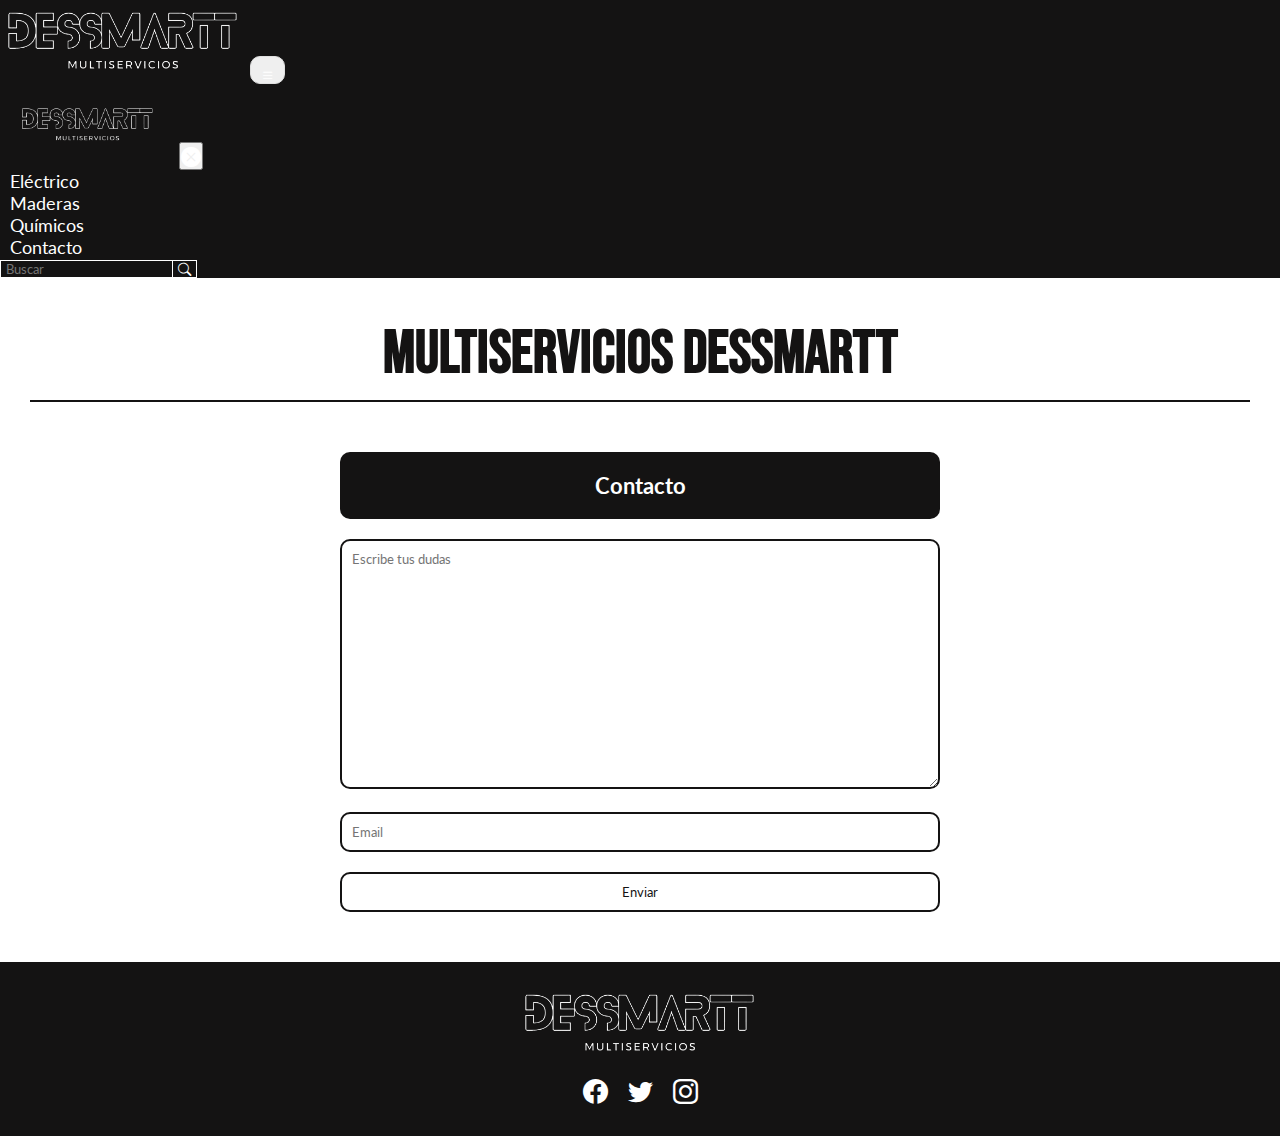
==== commit 8b2049f7: "se termino de hacer responsive y se agrego todo lo de SEO" ====
--- a/pages/contacto.html
+++ b/pages/contacto.html
@@ -12,7 +12,29 @@
     <!--linkear css-->
     <link rel="stylesheet" href="../css/style.css">
 
-    <title>Multiservicios DESSMARTT</title>
+    <!-- Primary Meta Tags -->
+    <title>DESSMARTT contacto</title>
+    <link rel="shortcut icon" href="../assets/images/meta_logo.png" type="image/x-icon">
+    <meta name="title" content="DESSMARTT contacto" />
+    <meta name="description" content="¡Nos encantaría escucharte! En DESSMARTT, valoramos la opinión de nuestros clientes y estamos aquí para atender cualquier pregunta, comentario o inquietud que puedas tener. Tu satisfacción es nuestra prioridad y queremos asegurarnos de que tengas la mejor experiencia posible con nosotros" />
+
+    <!-- Open Graph / Facebook -->
+    <meta property="og:type" content="website" />
+    <meta property="og:url" content="https://carlossantana331.github.io/PreEntrega3-Santana/pages/contacto.html" />
+    <meta property="og:title" content="DESSMARTT contacto" />
+    <meta property="og:description" content="¡Nos encantaría escucharte! En DESSMARTT, valoramos la opinión de nuestros clientes y estamos aquí para atender cualquier pregunta, comentario o inquietud que puedas tener. Tu satisfacción es nuestra prioridad y queremos asegurarnos de que tengas la mejor experiencia posible con nosotros" />
+    <meta property="og:image" src="../assets/images/meta_logo.png" />
+
+    <!-- Twitter -->
+    <meta property="twitter:card" content="summary_large_image" />
+    <meta property="twitter:url" content="https://carlossantana331.github.io/PreEntrega3-Santana/pages/contacto.html" />
+    <meta property="twitter:title" content="DESSMARTT contacto" />
+    <meta property="twitter:description" content="¡Nos encantaría escucharte! En DESSMARTT, valoramos la opinión de nuestros clientes y estamos aquí para atender cualquier pregunta, comentario o inquietud que puedas tener. Tu satisfacción es nuestra prioridad y queremos asegurarnos de que tengas la mejor experiencia posible con nosotros" />
+    <meta property="og:image" src="../assets/images/meta_logo.png" />
+
+    <!-- meta keywords -->
+    <meta name="keywords" content="Contacto, Información de contacto, Formulario de contacto, Consultas, Comunicación, Soporte, Servicio al cliente, Teléfono, Correo electrónico, Horario de atención, Enviar mensaje, Consultas comerciales, Atención al cliente, Ubicación, Conectar">
+
 </head>
 
 <body>
@@ -36,7 +58,7 @@
 
                     <article class="offcanvas-body nav-list">
                         <ul class="navbar-nav justify-content-end flex-grow-1 pe-3">
-                            <li><a href="electrico.html" class="nav_link">Electrico</a></li>
+                            <li><a href="electrico.html" class="nav_link">Eléctrico</a></li>
                             <li><a href="maderas.html" class="nav_link">Maderas</a></li>
                             <li><a href="quimicos.html" class="nav_link">Químicos</a></li>
                             <li><a href="contacto.html" class="nav_link">Contacto</a></li>
--- a/css/style.css
+++ b/css/style.css
@@ -24,7 +24,7 @@
 
 .logo img {
   height: 70px;
-  margin: 20px;
+  margin: 5px;
 }
 .logo img:hover {
   transform: scale(1.1);
@@ -34,7 +34,8 @@
 h1 {
   font-family: "Bebas Neue", sans-serif;
   color: rgb(20, 19, 19);
-  margin: 50px;
+  margin: 30px;
+  margin-bottom: 0px;
   padding: 10px;
   text-align: center;
   border-bottom: 2px solid rgb(20, 19, 19);
@@ -50,6 +51,24 @@
   font-size: 22px;
 }
 
+.flex, .paginas_maderas, .categorias_maderas_card, .container_portada {
+  display: flex;
+  justify-content: center;
+}
+
+@keyframes efecto_izq_der {
+  0% {
+    opacity: 0;
+    transform: translate(100%, 0);
+  }
+  100% {
+    opacitiy: 1;
+  }
+}
+.animate__animated.animate__fadeIn {
+  --animate-duration: 2s;
+}
+
 /*iconos footer*/
 footer {
   text-align: center;
@@ -58,6 +77,7 @@
 }
 footer .redes {
   display: flex;
+  flex-direction: row;
   justify-content: center;
   align-items: center;
 }
@@ -133,9 +153,7 @@
 /*portada*/
 /*index*/
 .container_portada {
-  display: flex;
   max-width: 100%;
-  justify-content: center;
 }
 .container_portada .carousel_portada {
   border-radius: 10px;
@@ -171,14 +189,12 @@
 .nosotros {
   display: grid;
   grid-template-columns: repeat(2, 1fr);
-  flex-wrap: wrap;
-  justify-content: center;
-  text-align: center;
   background-color: rgb(20, 19, 19);
   padding: 80px;
+  height: 700px;
 }
 .nosotros iframe {
-  width: 800px;
+  width: 100%;
   height: 100%;
 }
 .nosotros_video {
@@ -194,6 +210,7 @@
   color: rgb(255, 255, 255);
   text-align: justify;
   background-color: #414040;
+  font-size: 20px;
 }
 .nosotros_texto h3 {
   color: rgb(20, 19, 19);
@@ -208,6 +225,7 @@
 .top_ventas {
   display: flex;
   flex-direction: column;
+  justify-content: center;
   align-items: center;
   margin: 80px;
   gap: 40px;
@@ -216,7 +234,7 @@
   background-color: rgb(20, 19, 19);
   color: rgb(255, 255, 255);
   padding: 10px;
-  width: 600px;
+  width: 65%;
   border-radius: 10px;
   text-align: center;
 }
@@ -236,6 +254,7 @@
 .top_ventas_productos .card .card-body {
   display: flex;
   flex-direction: column;
+  justify-content: center;
   align-items: center;
   justify-content: space-between;
   height: auto;
@@ -262,11 +281,14 @@
 /*portada*/
 .portada_categoria {
   text-align: center;
+  width: 80%;
+  margin: 0 auto;
+  height: 100%;
   position: relative;
 }
 .portada_categoria img {
   width: 80%;
-  height: 700px;
+  height: 600px;
   object-fit: cover;
   object-position: top;
   border-radius: 10px;
@@ -275,40 +297,56 @@
 }
 .portada_categoria_texto {
   position: absolute;
-  top: 70%;
-  left: 15%;
-  width: 35%;
+  height: 87%;
+  top: 6.5%;
+  left: 30%;
+  width: 60%;
+  background: linear-gradient(90deg, rgba(0, 0, 0, 0) 0%, rgba(0, 0, 0, 0.7203256303) 43%, rgb(0, 0, 0) 100%);
+  border-radius: 10px;
+}
+.portada_categoria_texto h2 {
+  font-family: "Bebas Neue", sans-serif;
+  text-align: end;
+  margin: 50px 20px 50px 200px;
+  color: rgb(255, 255, 255);
+  font-size: 36px;
+  padding: 10px;
+  background: linear-gradient(90deg, rgba(0, 0, 0, 0) 0%, rgba(0, 0, 0, 0.7203256303) 43%, rgb(0, 0, 0) 100%);
 }
 .portada_categoria_texto p {
-  background-color: rgba(240, 248, 255, 0.726);
-  border-radius: 10px;
-  padding: 10px;
+  text-align: end;
+  color: rgb(20, 19, 19);
+  font-size: 80%;
+  padding: 10px;
+  color: rgb(255, 255, 255);
+  margin-left: 100px;
 }
 
 /*servicios electricos*/
 .servicios_electricos {
+  display: grid;
+  grid-template-columns: 1fr;
+  gap: 40px;
+  background-color: rgb(20, 19, 19);
+  padding: 60px 0px;
+}
+.servicios_electricos .servicio_elect {
+  margin: 0 auto;
   display: flex;
-  flex-direction: column;
-  gap: 40px;
+  flex-direction: row;
   align-items: center;
-  background-color: rgb(20, 19, 19);
-  padding: 60px 0px;
-}
-.servicios_electricos .servicio_elect {
-  display: flex;
-  align-items: center;
-  text-align: justify;
-  padding: 0px 20px;
+  gap: 20px;
+  padding: 20px 10px 0px 20px;
   background-color: #414040;
   border-radius: 10px;
   width: 80%;
 }
 .servicios_electricos .servicio_elect img {
-  width: 600px;
-  height: 100%;
+  justify-content: left;
+  width: 100%;
+  height: auto;
   object-fit: cover;
   border-radius: 10px;
-  margin: 20px;
   box-shadow: 0 4px 8px 0 rgba(0, 0, 0, 0.2), 0 6px 20px 0 rgba(0, 0, 0, 0.699);
 }
 .servicios_electricos .servicio_elect p {
@@ -324,8 +362,9 @@
 .servicios_electricos .servicio_elect_texto {
   display: flex;
   flex-direction: column;
+  justify-content: center;
   align-items: center;
-  padding: 20px;
+  padding: 20px 0px;
 }
 .servicios_electricos .servicio_elect_texto h3 {
   padding: 10px;
@@ -355,7 +394,7 @@
   background-color: #414040;
   color: rgb(255, 255, 255);
   padding: 10px;
-  width: 600px;
+  width: 60%;
   border-radius: 10px;
   margin: 0px auto;
   margin-bottom: 40px;
@@ -364,37 +403,57 @@
   background-color: #414040;
 }
 .categorias_maderas_card {
-  display: flex;
-  justify-content: center;
   gap: 50px;
   background-color: #414040;
   padding: 20px;
   border-radius: 10px;
-  width: 80%;
+  max-width: 80%;
   margin: 0 auto;
 }
 .categorias_maderas_card .card_maderas {
+  border-radius: 10px;
   position: relative;
-}
-.categorias_maderas_card img {
+  overflow: hidden;
+}
+.categorias_maderas_card .card_maderas:hover .card_maderas_texto {
+  transform: translateX(0);
+}
+.categorias_maderas_card .card_maderas_texto {
+  position: absolute;
+  bottom: 0;
+  left: 0;
+  background-color: rgba(0, 0, 0, 0.342);
+  color: rgb(255, 255, 255);
+  border-radius: 10px;
+  padding: 10px;
+  width: 100%;
+  height: 100%;
+  box-sizing: border-box;
+  transform: translateY(100%);
+  transition: transform 0.5s ease;
+  display: flex;
+  flex-direction: column;
+  align-items: center;
+  justify-content: center;
+  font-size: 30px;
+}
+.categorias_maderas_card .card_maderas img {
   width: 300px;
   height: 300px;
   object-fit: cover;
   border-radius: 10px;
   box-shadow: 0 4px 8px 0 rgba(0, 0, 0, 0.2), 0 6px 20px 0 rgba(0, 0, 0, 0.699);
-}
-.categorias_maderas_card button {
-  background-color: rgb(20, 19, 19);
-  color: rgb(255, 255, 255);
-  padding: 10px 15px;
+  transition: transform 0.5s ease;
+}
+.categorias_maderas_card .card_maderas button {
+  background-color: rgb(20, 19, 19);
+  color: rgb(255, 255, 255);
+  padding: 5px 10px;
   border-radius: 10px;
   margin-top: 20px;
-  position: absolute;
-  z-index: 1;
-  left: 35%;
-  top: 65%;
-}
-.categorias_maderas_card button:hover {
+  font-size: 12px;
+}
+.categorias_maderas_card .card_maderas button:hover {
   background-color: rgb(255, 255, 255);
   color: rgb(20, 19, 19);
 }
@@ -403,40 +462,47 @@
 .articulo {
   display: grid;
   grid-template-columns: repeat(4, 1fr);
+  text-align: center;
   gap: 20px;
-  padding: 50px 100px;
+  padding: 100px 0px;
 }
 .articulo_madera {
   border-radius: 10px;
   border: 2px solid rgb(20, 19, 19);
-  display: flex;
-  flex-direction: column;
-  justify-content: center;
-  gap: 20px;
-  padding: 20px;
-}
-.articulo_madera:hover {
-  background-color: #414040;
-  color: rgb(255, 255, 255);
+  position: relative;
+  overflow: hidden;
+  width: 250px;
+  height: 350px;
+  justify-self: center;
+}
+.articulo_madera:hover img {
+  width: 200px;
+  height: 150px;
+  object-fit: cover;
+  border-radius: 10px;
+  box-shadow: 0 4px 8px 0 rgba(0, 0, 0, 0.2), 0 6px 20px 0 rgba(0, 0, 0, 0.699);
+  margin: 20px;
 }
 .articulo_madera img {
-  width: 300px;
-  height: 300px;
+  width: 100%;
+  height: 100%;
   object-fit: cover;
   border-radius: 10px;
   box-shadow: 0 4px 8px 0 rgba(0, 0, 0, 0.2), 0 6px 20px 0 rgba(0, 0, 0, 0.699);
-  margin: 0 auto;
+  transition: 0.5s;
 }
 .articulo_madera_texto {
   text-align: center;
+  margin: 0px 10px;
 }
 .articulo_madera_texto p {
-  font-size: 18px;
+  font-size: 16px;
+  margin-top: 10px;
 }
 .articulo_madera_texto button {
   background-color: rgb(20, 19, 19);
   color: rgb(255, 255, 255);
-  padding: 10px 15px;
+  padding: 5px 10px;
   border-radius: 10px;
   margin-bottom: 10px;
 }
@@ -453,19 +519,66 @@
   border-radius: 10px;
 }
 
+/*botones de paginacion*/
 .paginas_maderas {
   text-align: center;
+  gap: 5px;
+  font-size: 22px;
   margin: 20px;
-  font-size: 22px;
 }
 .paginas_maderas a {
   color: rgb(20, 19, 19);
   border: 2px solid rgb(20, 19, 19);
   padding: 10px;
+  transition: 0.2s;
 }
 .paginas_maderas a:hover {
-  background-color: rgb(20, 19, 19);
-  color: rgb(255, 255, 255);
+  transform: scale(1.1);
+}
+.paginas_maderas .btn_1 {
+  background-color: white;
+  color: #141313;
+}
+.paginas_maderas .btn_2 {
+  background-color: #e8e8e8;
+  color: #2e2c2c;
+}
+.paginas_maderas .btn_3 {
+  background-color: #d1d1d1;
+  color: #484545;
+}
+.paginas_maderas .btn_4 {
+  background-color: #b9b9b9;
+  color: #625e5e;
+}
+.paginas_maderas .btn_5 {
+  background-color: #a2a2a2;
+  color: #7d7676;
+}
+.paginas_maderas .btn_6 {
+  background-color: #8b8b8b;
+  color: #969090;
+  color: rgb(20, 19, 19);
+}
+.paginas_maderas .btn_7 {
+  background-color: #747474;
+  color: #afaaaa;
+}
+.paginas_maderas .btn_8 {
+  background-color: #5d5d5d;
+  color: #c7c5c5;
+}
+.paginas_maderas .btn_9 {
+  background-color: #464646;
+  color: #e0dfdf;
+}
+.paginas_maderas .btn_10 {
+  background-color: #2e2e2e;
+  color: #f9f9f9;
+}
+.paginas_maderas .btn_11 {
+  background-color: #171717;
+  color: white;
 }
 
 /*quimicos*/
@@ -527,9 +640,13 @@
 .contacto {
   display: flex;
   flex-direction: column;
+  justify-content: center;
   align-items: center;
   gap: 20px;
   margin: 50px;
+  animation-name: efecto_izq_der;
+  animation-iteration-count: 1;
+  animation-duration: 1s;
 }
 .contacto h2 {
   background-color: rgb(20, 19, 19);
@@ -542,6 +659,7 @@
 .contacto .form_contacto {
   display: flex;
   flex-direction: column;
+  justify-content: center;
   align-items: center;
   gap: 20px;
 }
@@ -564,251 +682,155 @@
 }
 
 /*responsive*/
-/*navbar*/
 @media (max-width: 1024px) {
-  nav .buscar,
-  nav .nav_list {
+  /*header*/
+  .logo, .logo img {
+    transform: scale(0.6);
+    padding: 0px;
+  }
+  .logo {
+    width: 0px;
+  }
+  .navbar-toggler {
+    transform: scale(0.6);
+  }
+  .navbar {
+    justify-self: left;
+  }
+  h1 {
+    font-size: 24px;
+  }
+  /*index*/
+  /*portada*/
+  .carousel-item img {
+    height: 400px;
+  }
+  .texto_portada p {
     display: none;
   }
-  .navbar_hamburguesa {
-    display: block;
-    margin: 0px 40px 0px;
-  }
-  .navbar-toggler {
-    font-size: 25px;
-  }
-}
-/*index*/
-@media screen and (min-width: 769px) and (max-width: 1024px) {
+  /*nosotros*/
+  .nosotros {
+    grid-template-columns: 1fr;
+    justify-content: center;
+    height: auto;
+    gap: 20px;
+  }
+  .nosotros_video {
+    width: 100%;
+    height: 300px;
+    padding: 0px;
+  }
+  .nosotros_video iframe {
+    width: 100%;
+    height: 100%;
+  }
   .nosotros_texto {
     width: 100%;
-  }
-  .nosotros iframe {
-    max-width: 100%;
-  }
+    height: 300px;
+    padding: 20px;
+    font-size: 14px;
+  }
+  /*top ventas*/
   .top_ventas_productos {
     display: flex;
     flex-wrap: wrap;
     justify-content: center;
   }
-  .nosotros_texto,
-  .top_ventas_productos {
-    font-size: 16px;
-  }
-  .titulo_top_ventas {
-    width: 100%;
-  }
-}
-@media screen and (min-width: 320px) and (max-width: 768px) {
-  .texto_portada p {
-    display: none;
-  }
-  .logo img {
-    height: 20px;
-    margin: 10px;
-    align-content: center;
-  }
-  .nav {
-    align-content: center;
-  }
-  .navbar_hamburguesa {
-    margin: 5px;
-  }
-  .navbar-toggler {
-    font-size: 10px;
-  }
-  .carousel-item img {
-    height: 300px;
-  }
-  .container_portada {
-    padding: 0px;
-  }
-  .nosotros {
-    padding: 10px;
-  }
-  .nosotros article {
-    height: 300px;
-    width: 100%;
-  }
-  .nosotros iframe {
-    height: 100%;
-    width: 100%;
-  }
-  .nosotros p {
-    font-size: 12px;
-  }
-  .titulo_top_ventas {
-    width: 100%;
-  }
-  .top_ventas_productos {
-    display: grid;
-    grid-template-columns: repeat(1, 1fr);
-    gap: 20px;
-  }
-  .icono i {
-    font-size: 10px;
-    text-align: center;
-  }
-  footer {
-    padding: 5px;
-  }
-}
-/*electrico*/
-@media screen and (min-width: 769px) and (max-width: 1024px) {
-  .texto_portada_categoria,
-  .texto_portada_categoria h5 {
-    width: 80%;
-    font-size: 16px;
-    left: 18%;
-    top: 55%;
-  }
-  .texto_portada_categoria p {
-    display: none;
-  }
+  /*electrico*/
   .servicio_elect {
-    flex-direction: column;
-    align-items: center;
-  }
-  .servicio_elect_invertido {
-    flex-direction: column-reverse;
-  }
-  .servicio_elect button {
-    position: static;
-    margin: auto;
-  }
-  .texto_servicio_elect {
-    max-width: 100%;
-    text-align: center;
-    padding: 10px 0px 30px 0px;
-  }
-  .servicio_elect {
-    width: 70%;
-    gap: 0px;
-  }
-  .servicio_elect img,
-  .texto_servicio_elect {
-    width: 100%;
-    margin: 10px auto;
-  }
-}
-@media screen and (min-width: 320px) and (max-width: 768px) {
-  .portada_categoria img {
-    height: 300px;
-    margin: 45px 0px;
-  }
-  .servicio_elect img {
-    width: 100%;
-    margin: 0px;
-  }
-  .texto_portada_categoria p {
-    display: none;
-  }
-  .texto_portada_categoria {
-    top: 35%;
-    left: 42%;
-  }
-  .servicio_elect {
-    width: 95%;
-    flex-direction: column;
-    padding: 0px;
-    margin: 5px;
-    gap: 20px;
-  }
-  .texto_servicio_elect {
-    height: 350px;
-    font-size: 12px;
-    overflow: auto;
-  }
-  .servicio_elect p {
-    height: 100vh;
-  }
-  .servicio_elect button {
-    display: none;
-  }
-  .servicio_elect_invertido {
-    flex-direction: column-reverse;
-  }
-}
-/*maderas*/
-@media (max-width: 1200px) {
-  .articulos {
+    flex-wrap: wrap;
+  }
+  .servicios_electricos .servicio_elect_invertido {
+    flex-wrap: wrap-reverse;
+  }
+  /*articulos maderas*/
+  .categorias_maderas_card {
+    flex-wrap: wrap;
+  }
+  .articulo {
     grid-template-columns: repeat(3, 1fr);
-    padding: 10px 2px;
-  }
-}
-@media (max-width: 1024px) {
-  .articulos {
-    grid-template-columns: repeat(2, 1fr);
-    padding: 10px 2px;
-  }
-  .card_cat_maderas {
-    display: flex;
-    flex-wrap: wrap;
-    justify-content: center;
-    gap: 30px;
-    width: 90%;
-  }
-}
-@media screen and (min-width: 320px) and (max-width: 768px) {
-  .articulos {
-    grid-template-columns: repeat(1, 1fr);
-  }
-  .card_cat_maderas {
-    display: flex;
-    flex-wrap: wrap;
-    gap: 30px;
-    width: 95vw;
-    padding: 0px;
-    margin: 0 auto;
-  }
-  .categorias_maderas {
-    padding: 0px;
-    align-items: center;
-  }
-  .titulo_cat_maderas {
-    width: 100vw;
-  }
-  .articulos,
-  .articulo_madera {
-    padding: 10px 2px;
-  }
-  .articulo_madera img {
-    width: 80%;
-    height: 40%;
-    object-fit: cover;
-    border-radius: 10px;
-    box-shadow: 0 4px 8px 0 rgba(0, 0, 0, 0.2), 0 6px 20px 0 rgba(0, 0, 0, 0.699);
-    margin: 0 auto;
-  }
-}
-/*quimicos*/
-@media (max-width: 1024px) {
+  }
+  /*quimicos*/
   .portada_quimicos {
     grid-template-columns: repeat(1, 1fr);
     gap: 40px;
     justify-content: center;
   }
 }
-@media screen and (min-width: 320px) and (max-width: 768px) {
+@media (max-width: 768px) {
+  /*header*/
+  .navbar .container-fluid {
+    justify-content: space-between;
+  }
+  .logo img {
+    margin: 0px;
+  }
+  /*index*/
+  /*portada*/
+  .carousel-item img {
+    height: 400px;
+  }
+  .texto_portada h2 {
+    font-size: 12px;
+  }
+  /*nosotros*/
+  .nosotros_texto, .nosotros_texto h3 {
+    font-size: 10px;
+  }
+  /*top vetas*/
+  .top_ventas_titulo {
+    width: 100%;
+  }
+  /*electrico*/
+  /*portda*/
+  .portada_categoria img {
+    height: 400px;
+  }
+  .portada_categoria_texto {
+    display: none;
+  }
+  .servicios_electricos .servicio_elect p {
+    font-size: 10px;
+  }
+  .servicios_electricos .servicio_elect_texto h3 {
+    font-size: 16px;
+  }
+  /*articulos maderas*/
+  .articulo {
+    grid-template-columns: repeat(2, 1fr);
+  }
+  /*quimicos*/
   .servicios_quimicos img,
   .productos_quimicos img {
     width: 90vw;
     height: 350px;
   }
-  .servicios_quimicos h5,
-  .productos_quimicos h5 {
+  .servicios_quimicos h2,
+  .productos_quimicos h2 {
     width: 100%;
     font-size: 18px;
     padding: 15px;
   }
-}
-/*contacto*/
-@media screen and (min-width: 320px) and (max-width: 768px) {
   .form_contacto input,
   .form_contacto textarea,
-  .contacto h5 {
+  .contacto h2 {
     width: 95vw;
   }
 }
+@media (max-width: 550px) {
+  .categorias_maderas {
+    padding: 0px;
+  }
+  .categorias_maderas_card {
+    width: 90%;
+  }
+  .articulo {
+    grid-template-columns: 1fr;
+  }
+  .paginas_maderas a {
+    padding: 5px;
+    font-size: 10px;
+  }
+}
 
 /*# sourceMappingURL=style.css.map */
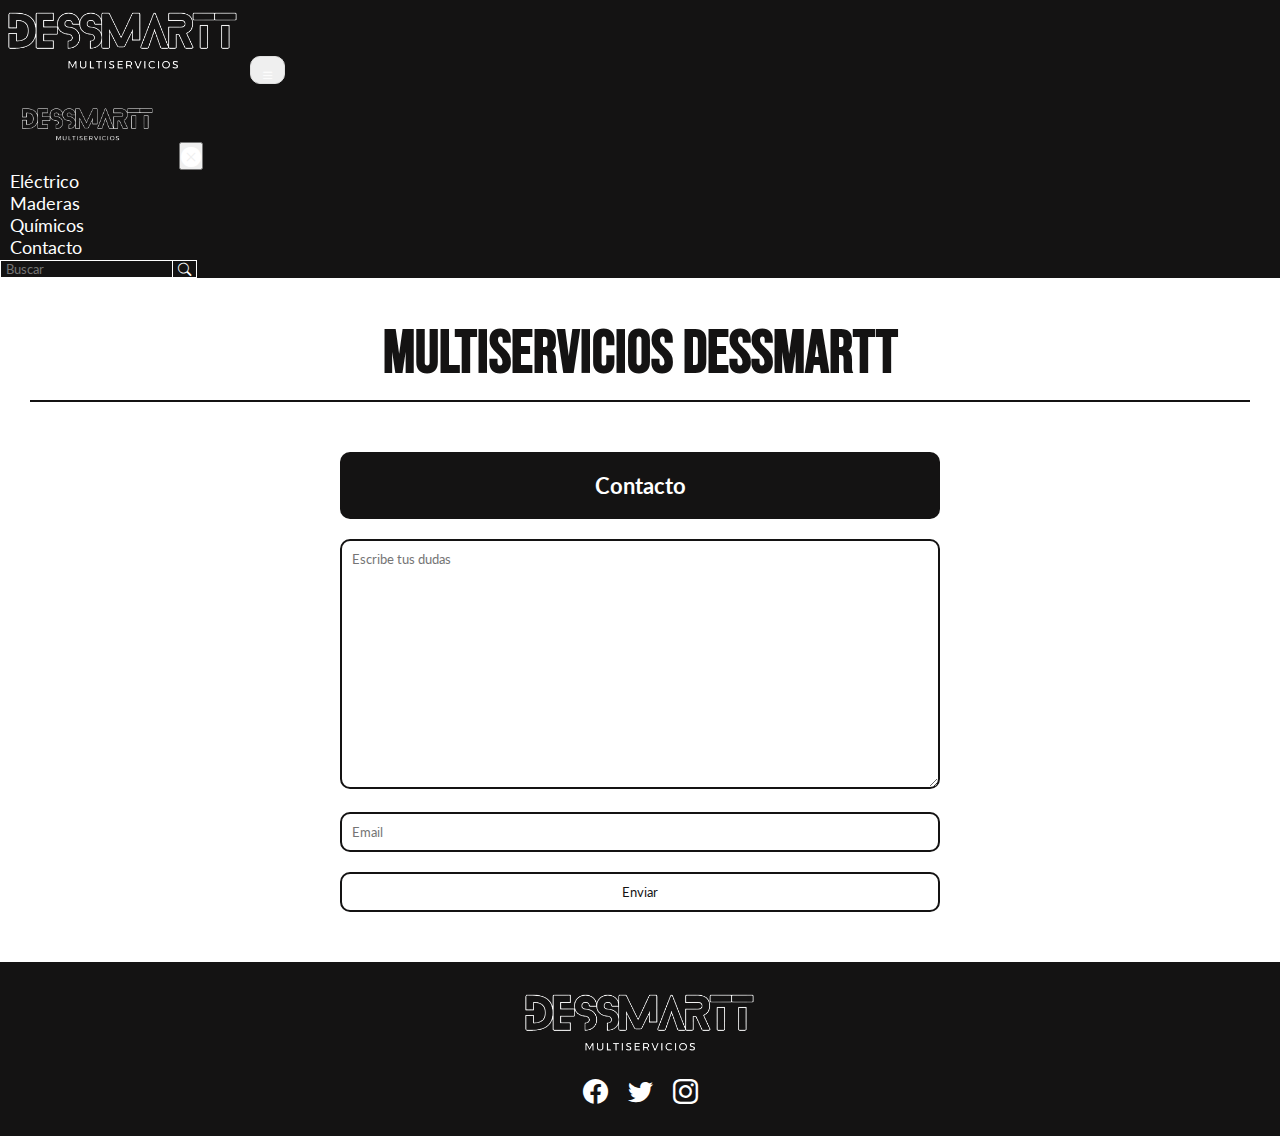
==== commit 55577daf: "se corrige error en ruta de logo en footer" ====
--- a/pages/contacto.html
+++ b/pages/contacto.html
@@ -98,7 +98,7 @@
 
     <footer>
         <section>
-            <a href="index.html" class="logo"><img src="../assets/images/logo.png" alt="logo de la empresa"></a>
+            <a href="../index.html" class="logo"><img src="../assets/images/logo.png" alt="logo de la empresa"></a>
         </section>
         <!--link iconos redes sociales-->
         <section class="redes">
